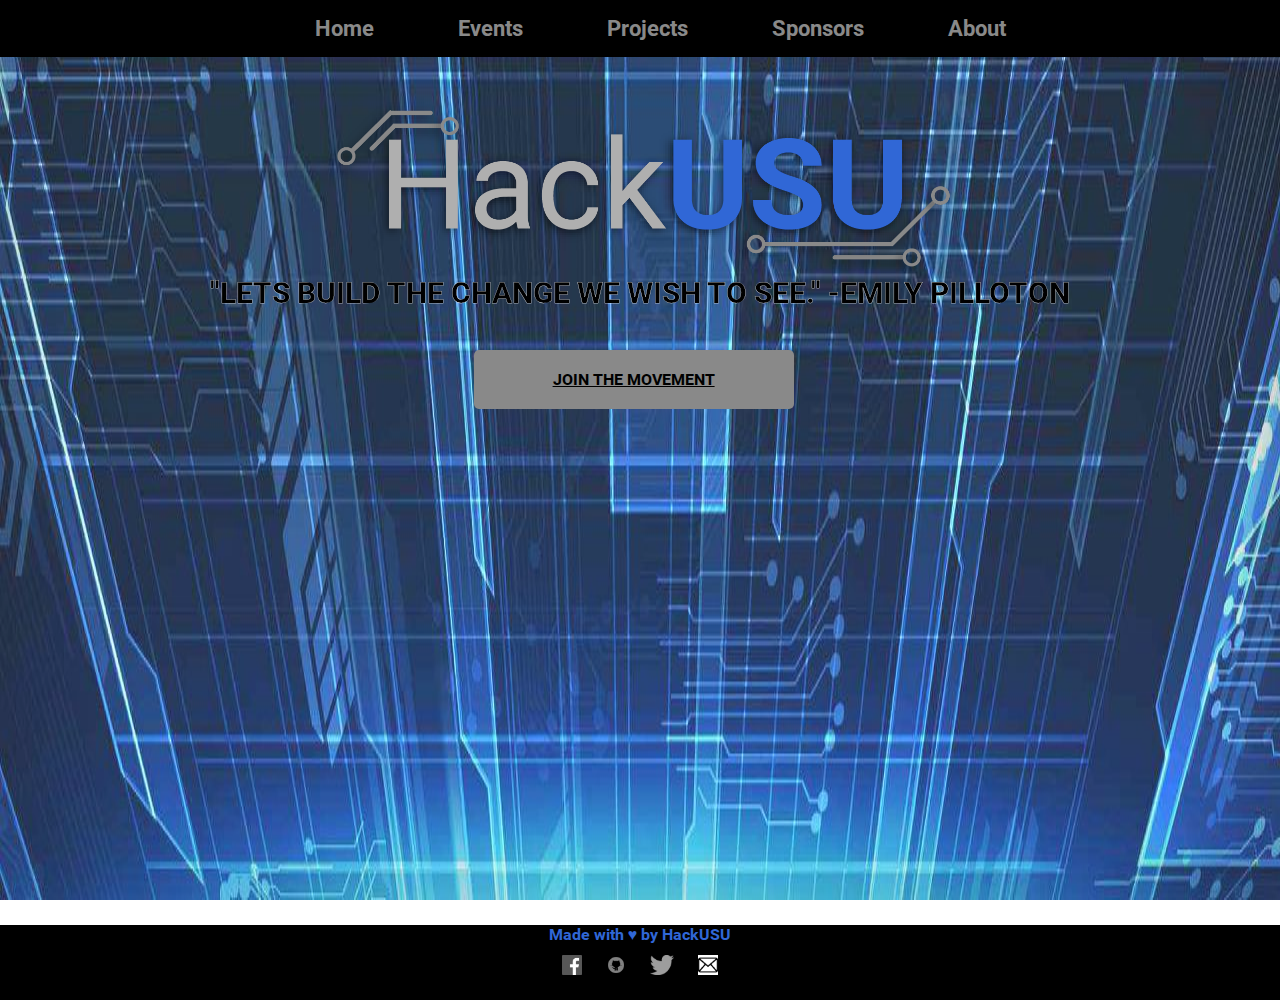
==== index.html @ ee50984f "initial commit" ====
<!DOCTYPE HTML>
<html>
<head>
  <title>HackUSU</title>
  <link rel="stylesheet" href="css/style.css" />
</head>
<body>
  <div id="background-img">
    <img src="assets/background.jpg" alt="Local Hack Day Overlook people working on projects."/>
  </div>
  <div id="nav-bar">
    <ul>
      <a href="index.html"><li>Home</li></a>
      <a href="html/events.html"><li>Events</li></a>
      <a href="html/projects.html"><li>Projects</li></a>
      <a href="html/sponsors.html"><li>Sponsors</li></a>
      <a href="html/about.html"><li>About</li></a>
    </ul>
  </div>
  <div id="main-logo">
    <img src="assets/Logo-Main.png" alt="Hack USU's main logo."/>
  </div>
  <div id="quote">
    "Lets build the change we wish to see." -Emily Pilloton
  </div>
  <div class="content-container">
    <a href="#"><div id="join">
      Join the movement
    </div></a>
  </div>
  <div id="footer">
    <div id="message">
      Made with &hearts; by HackUSU
    </div>
    <div id="icons">
      <ul>
        <a href="https://www.facebook.com/hackusu"><li id="fb"><img src="assets/facebook.png" alt="facebook logo icon"/></li></a>
        <a href="https://github.com/hackUSU"><li id="git"><img src="assets/github.png" alt="github logo icon"/></li></a>
        <a href="https://twitter.com/hackusu"><li id="twr"><img src="assets/twitter.png" alt="twitter logo icon"/></li></a>
        <a href="#"><li id="email"><img src="assets/email.png" alt="email us"/></li></a>
      </ul>
    </div>
  </div>
</body>
</html>
---- css/style.css ----
@font-face {
  font-family: 'Parkway Hotel';
  src: url(../fonts/ParkwayHotel.ttf); }
@font-face {
  font-family: 'Roboto';
  src: url(../fonts/Roboto/Roboto-Bold.ttf), url(../fonts/Roboto/Roboto-Light.ttf), url(../fonts/Roboto/Roboto-MediumItalic.ttf), url(../fonts/Roboto/Roboto-ThinItalic.ttf), url(../fonts/Roboto/Roboto-Black.ttf), url(../fonts/Roboto/Roboto-BoldItalic.ttf), url(../fonts/Roboto/Roboto-LightItalic.ttf), url(../fonts/Roboto/Roboto-Regular.ttf), url(../fonts/Roboto/Roboto-BlackItalic.ttf), url(../fonts/Roboto/Roboto-Italic.ttf), url(../fonts/Roboto/Roboto-Medium.ttf), url(../fonts/Roboto/Roboto-Thin.ttf); }
body {
  margin: 0px;
  font-family: 'Roboto'; }

a:link, a:visited, a:active {
  color: #000; }

#background-img {
  width: 100%;
  height: 100%;
  position: fixed;
  z-index: 1;
  top: 0px; }
  #background-img img {
    width: 100%;
    height: 100%;
    opacity: .9; }

#main-logo {
  z-index: 2;
  margin-top: 100px;
  position: relative; }
  #main-logo img {
    width: 50%;
    margin-left: 25%; }

#nav-bar {
  text-align: center;
  background-color: #000;
  color: #898989;
  position: fixed;
  z-index: 3;
  width: 100%;
  top: 0px; }
  #nav-bar a {
    color: #898989; }
  #nav-bar a:hover {
    color: #3067d6; }
  #nav-bar li {
    text-decoration: none;
    display: inline-block;
    margin: 0 40px;
    font-size: 22px; }

#quote {
  text-transform: uppercase;
  position: absolute;
  z-index: 2;
  text-align: center;
  -webkit-text-fill-color: #000;
  /* Will override color (regardless of order) */
  -webkit-text-stroke-width: .25px;
  -webkit-text-stroke-color: #fff;
  top: 275px;
  width: 100%;
  font-size: 30px; }

#join {
  z-index: 2;
  text-transform: uppercase;
  background-color: #898989;
  text-align: center;
  width: 25%;
  padding: 20px 0px;
  margin-left: 37%;
  -webkit-border-radius: 5px;
  -moz-border-radius: 5px;
  -ms-border-radius: 5px;
  border-radius: 5px; }

.content-container {
  position: absolute;
  top: 350px;
  text-align: center;
  width: 100%;
  z-index: 2;
  padding-bottom: 100px; }
  .content-container #projects {
    background-color: #898989;
    width: 50%;
    margin-left: 25%;
    padding: 0px 15px 15px 15px; }
    .content-container #projects hr {
      border-color: #000; }

#footer {
  position: absolute;
  z-index: 2;
  background-color: #000;
  bottom: -100px;
  width: 100%;
  height: 75px;
  text-align: center;
  color: #3067d6; }
  #footer #icons {
    margin-top: -5px;
    margin-left: -40px; }
    #footer #icons img {
      height: 20px;
      margin: 0px 10px; }
    #footer #icons li {
      text-decoration: none;
      display: inline-block; }
    #footer #icons #fb img {
      filter: grayscale(1); }
      #footer #icons #fb img:hover {
        filter: grayscale(0);
        -webkit-transition: 0.5s -webkit-filter linear;
        -moz-transition: 0.5s -moz-filter linear;
        -moz-transition: 0.5s filter linear;
        -ms-transition: 0.5s -ms-filter linear;
        -o-transition: 0.5s -o-filter linear;
        transition: 0.5s filter linear; }
    #footer #icons #git img {
      filter: contrast(0%); }
    #footer #icons #twr img {
      filter: grayscale(1); }
      #footer #icons #twr img:hover {
        filter: grayscale(0);
        -webkit-transition: 0.5s -webkit-filter linear;
        -moz-transition: 0.5s -moz-filter linear;
        -moz-transition: 0.5s filter linear;
        -ms-transition: 0.5s -ms-filter linear;
        -o-transition: 0.5s -o-filter linear;
        transition: 0.5s filter linear; }

/*# sourceMappingURL=style.css.map */
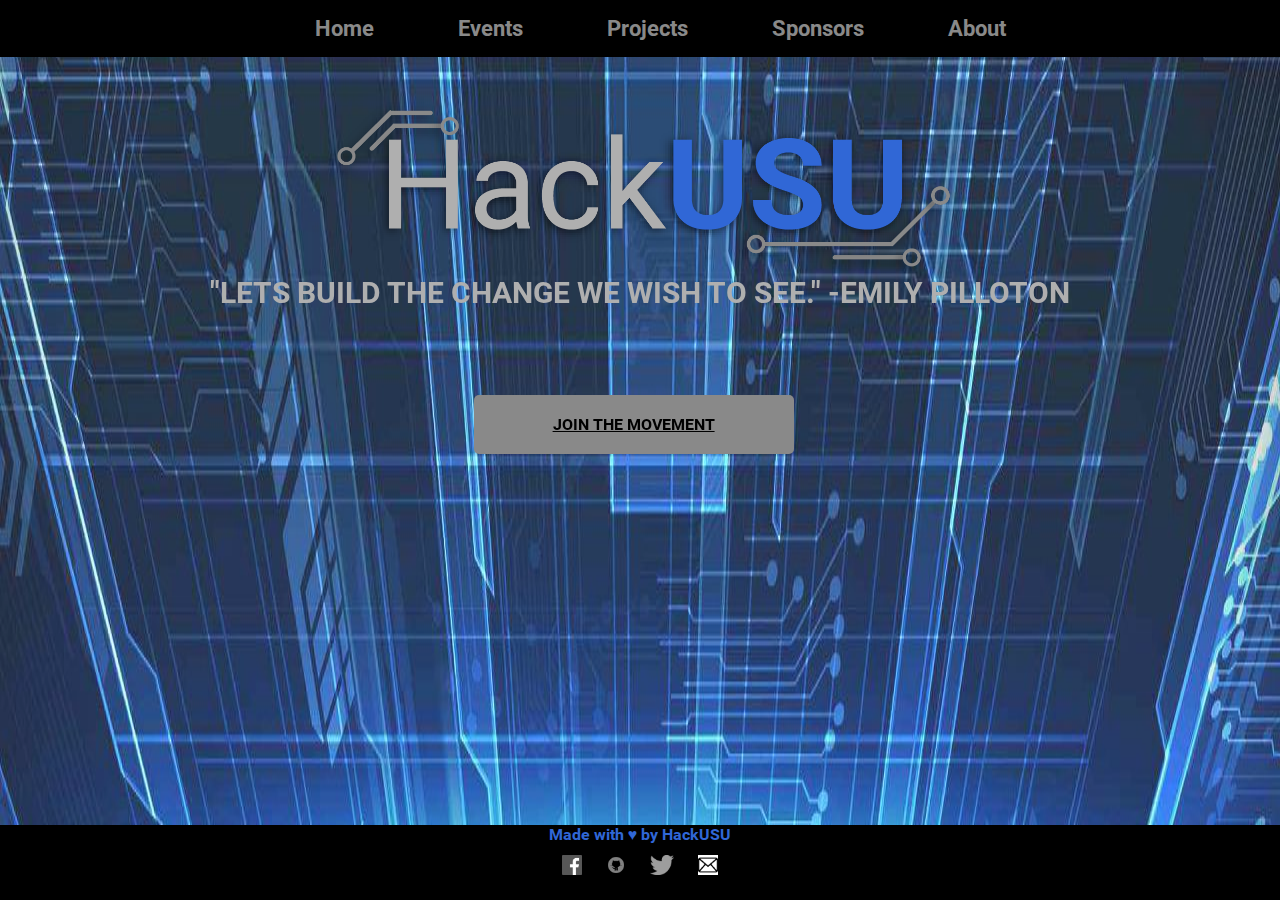
==== commit 6070fdf5: "added some more links to news articles" ====
--- a/index.html
+++ b/index.html
@@ -1,7 +1,8 @@
 <!DOCTYPE HTML>
 <html>
 <head>
-  <title>HackUSU</title>
+  <title>HackUSU - Home</title>
+  <link rel="icon" href="assets/Logo-Favicon.png"/>
   <link rel="stylesheet" href="css/style.css" />
 </head>
 <body>
@@ -24,7 +25,7 @@
     "Lets build the change we wish to see." -Emily Pilloton
   </div>
   <div class="content-container">
-    <a href="#"><div id="join">
+    <a href="https://hackusu.org/#/signup?_k=l0n5dw"><div id="join">
       Join the movement
     </div></a>
   </div>
--- a/css/style.css
+++ b/css/style.css
@@ -53,10 +53,7 @@
   position: absolute;
   z-index: 2;
   text-align: center;
-  -webkit-text-fill-color: #000;
-  /* Will override color (regardless of order) */
-  -webkit-text-stroke-width: .25px;
-  -webkit-text-stroke-color: #fff;
+  color: #afafaf;
   top: 275px;
   width: 100%;
   font-size: 30px; }
@@ -69,6 +66,7 @@
   width: 25%;
   padding: 20px 0px;
   margin-left: 37%;
+  margin-top: 120px;
   -webkit-border-radius: 5px;
   -moz-border-radius: 5px;
   -ms-border-radius: 5px;
@@ -76,24 +74,43 @@
 
 .content-container {
   position: absolute;
-  top: 350px;
+  top: 275px;
   text-align: center;
   width: 100%;
   z-index: 2;
-  padding-bottom: 100px; }
-  .content-container #projects {
-    background-color: #898989;
+  padding-bottom: 100px;
+  color: #afafaf; }
+  .content-container .content {
+    background-color: rgba(89, 89, 89, 0.7);
     width: 50%;
     margin-left: 25%;
-    padding: 0px 15px 15px 15px; }
-    .content-container #projects hr {
-      border-color: #000; }
+    margin-top: 75px;
+    padding: 0px 15px 15px 15px;
+    padding-top: 20px; }
+    .content-container .content hr {
+      border-color: #afafaf; }
+    .content-container .content h2 {
+      margin-top: 5px; }
+    .content-container .content #about-list {
+      text-align: left;
+      margin-left: 10%; }
+      .content-container .content #about-list a:link, .content-container .content #about-list a:visited, .content-container .content #about-list a:active {
+        color: #afafaf;
+        text-decoration: none; }
+    .content-container .content .email-btn {
+      background-color: #000;
+      color: #3067d6;
+      width: 40%;
+      margin-left: 30%;
+      padding: 15px;
+      text-transform: uppercase;
+      border-radius: 5px; }
 
 #footer {
-  position: absolute;
+  position: fixed;
   z-index: 2;
   background-color: #000;
-  bottom: -100px;
+  bottom: 0px;
   width: 100%;
   height: 75px;
   text-align: center;
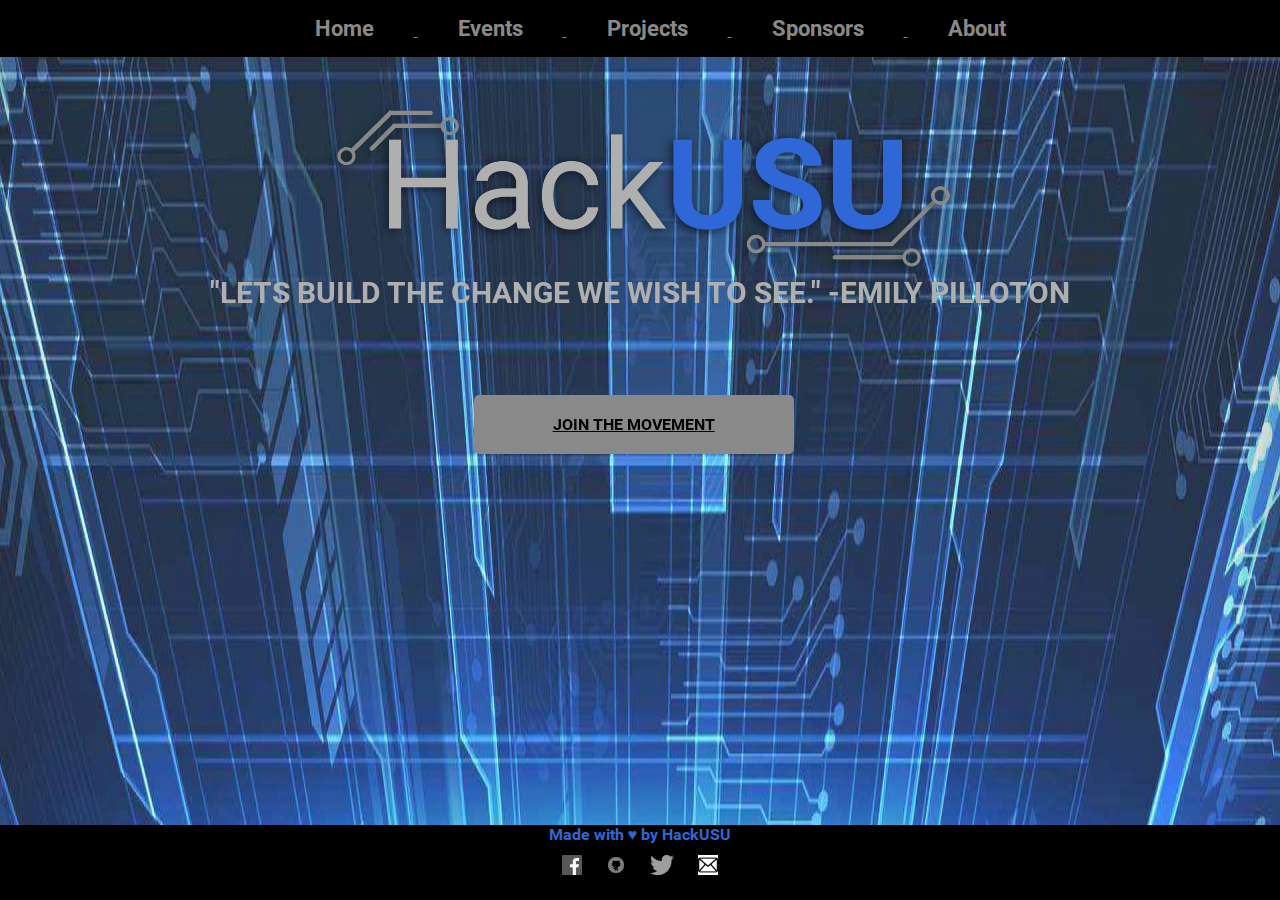
==== commit 36edb65d: "update events link" ====
--- a/index.html
+++ b/index.html
@@ -1,46 +1,69 @@
 <!DOCTYPE HTML>
 <html>
+
 <head>
-  <title>HackUSU - Home</title>
-  <link rel="icon" href="assets/Logo-Favicon.png"/>
-  <link rel="stylesheet" href="css/style.css" />
+    <title>HackUSU - Home</title>
+    <link rel="icon" href="assets/Logo-Favicon.png" />
+    <link rel="stylesheet" href="css/style.css" />
 </head>
+
 <body>
-  <div id="background-img">
-    <img src="assets/background.jpg" alt="Local Hack Day Overlook people working on projects."/>
-  </div>
-  <div id="nav-bar">
-    <ul>
-      <a href="index.html"><li>Home</li></a>
-      <a href="html/events.html"><li>Events</li></a>
-      <a href="html/projects.html"><li>Projects</li></a>
-      <a href="html/sponsors.html"><li>Sponsors</li></a>
-      <a href="html/about.html"><li>About</li></a>
-    </ul>
-  </div>
-  <div id="main-logo">
-    <img src="assets/Logo-Main.png" alt="Hack USU's main logo."/>
-  </div>
-  <div id="quote">
-    "Lets build the change we wish to see." -Emily Pilloton
-  </div>
-  <div class="content-container">
-    <a href="https://hackusu.org/#/signup?_k=l0n5dw"><div id="join">
-      Join the movement
-    </div></a>
-  </div>
-  <div id="footer">
-    <div id="message">
-      Made with &hearts; by HackUSU
+    <div id="background-img">
+        <img src="assets/background.jpg" alt="Local Hack Day Overlook people working on projects." />
     </div>
-    <div id="icons">
-      <ul>
-        <a href="https://www.facebook.com/hackusu"><li id="fb"><img src="assets/facebook.png" alt="facebook logo icon"/></li></a>
-        <a href="https://github.com/hackUSU"><li id="git"><img src="assets/github.png" alt="github logo icon"/></li></a>
-        <a href="https://twitter.com/hackusu"><li id="twr"><img src="assets/twitter.png" alt="twitter logo icon"/></li></a>
-        <a href="#"><li id="email"><img src="assets/email.png" alt="email us"/></li></a>
-      </ul>
+    <div id="nav-bar">
+        <ul>
+            <a href="index.html">
+                <li>Home</li>
+            </a>
+            <a href="https://hackusuevents.org/">
+                <li>Events</li>
+            </a>
+            <a href="html/projects.html">
+                <li>Projects</li>
+            </a>
+            <a href="html/sponsors.html">
+                <li>Sponsors</li>
+            </a>
+            <a href="html/about.html">
+                <li>About</li>
+            </a>
+        </ul>
     </div>
-  </div>
+    <div id="main-logo">
+        <img src="assets/Logo-Main.png" alt="Hack USU's main logo." />
+    </div>
+    <div id="quote">
+        "Lets build the change we wish to see." -Emily Pilloton
+    </div>
+    <div class="content-container">
+        <a href="https://hackusu-slack.herokuapp.com/">
+            <div id="join">
+                Join the movement
+            </div>
+        </a>
+    </div>
+    <div id="footer">
+        <div id="message">
+            Made with &hearts; by HackUSU
+        </div>
+        <div id="icons">
+            <ul>
+                <a href="https://www.facebook.com/hackusu">
+                    <li id="fb"><img src="assets/facebook.png" alt="facebook logo icon" /></li>
+                </a>
+                <a href="https://github.com/hackUSU">
+                    <li id="git"><img src="assets/github.png" alt="github logo icon" /></li>
+                </a>
+                <a href="https://twitter.com/hackusu">
+                    <li id="twr"><img src="assets/twitter.png" alt="twitter logo icon" /></li>
+                </a>
+                <a href="mailto:hackusu@gmail.com">
+                    <li id="email"><img src="assets/email.png" alt="email us" /></li>
+                </a>
+            </ul>
+        </div>
+    </div>
 </body>
-</html>
+
+</html>--- a/css/style.css
+++ b/css/style.css
@@ -28,6 +28,7 @@
   position: relative; }
   #main-logo img {
     width: 50%;
+    max-width: 640px;
     margin-left: 25%; }
 
 #nav-bar {
@@ -104,6 +105,9 @@
       margin-left: 30%;
       padding: 15px;
       text-transform: uppercase;
+      -webkit-border-radius: 5px;
+      -moz-border-radius: 5px;
+      -ms-border-radius: 5px;
       border-radius: 5px; }
 
 #footer {
@@ -125,7 +129,13 @@
       text-decoration: none;
       display: inline-block; }
     #footer #icons #fb img {
-      filter: grayscale(1); }
+      filter: grayscale(1);
+      -webkit-transition: 0.5s -webkit-filter linear;
+      -moz-transition: 0.5s -moz-filter linear;
+      -moz-transition: 0.5s filter linear;
+      -ms-transition: 0.5s -ms-filter linear;
+      -o-transition: 0.5s -o-filter linear;
+      transition: 0.5s filter linear; }
       #footer #icons #fb img:hover {
         filter: grayscale(0);
         -webkit-transition: 0.5s -webkit-filter linear;
@@ -137,7 +147,13 @@
     #footer #icons #git img {
       filter: contrast(0%); }
     #footer #icons #twr img {
-      filter: grayscale(1); }
+      filter: grayscale(1);
+      -webkit-transition: 0.5s -webkit-filter linear;
+      -moz-transition: 0.5s -moz-filter linear;
+      -moz-transition: 0.5s filter linear;
+      -ms-transition: 0.5s -ms-filter linear;
+      -o-transition: 0.5s -o-filter linear;
+      transition: 0.5s filter linear; }
       #footer #icons #twr img:hover {
         filter: grayscale(0);
         -webkit-transition: 0.5s -webkit-filter linear;
